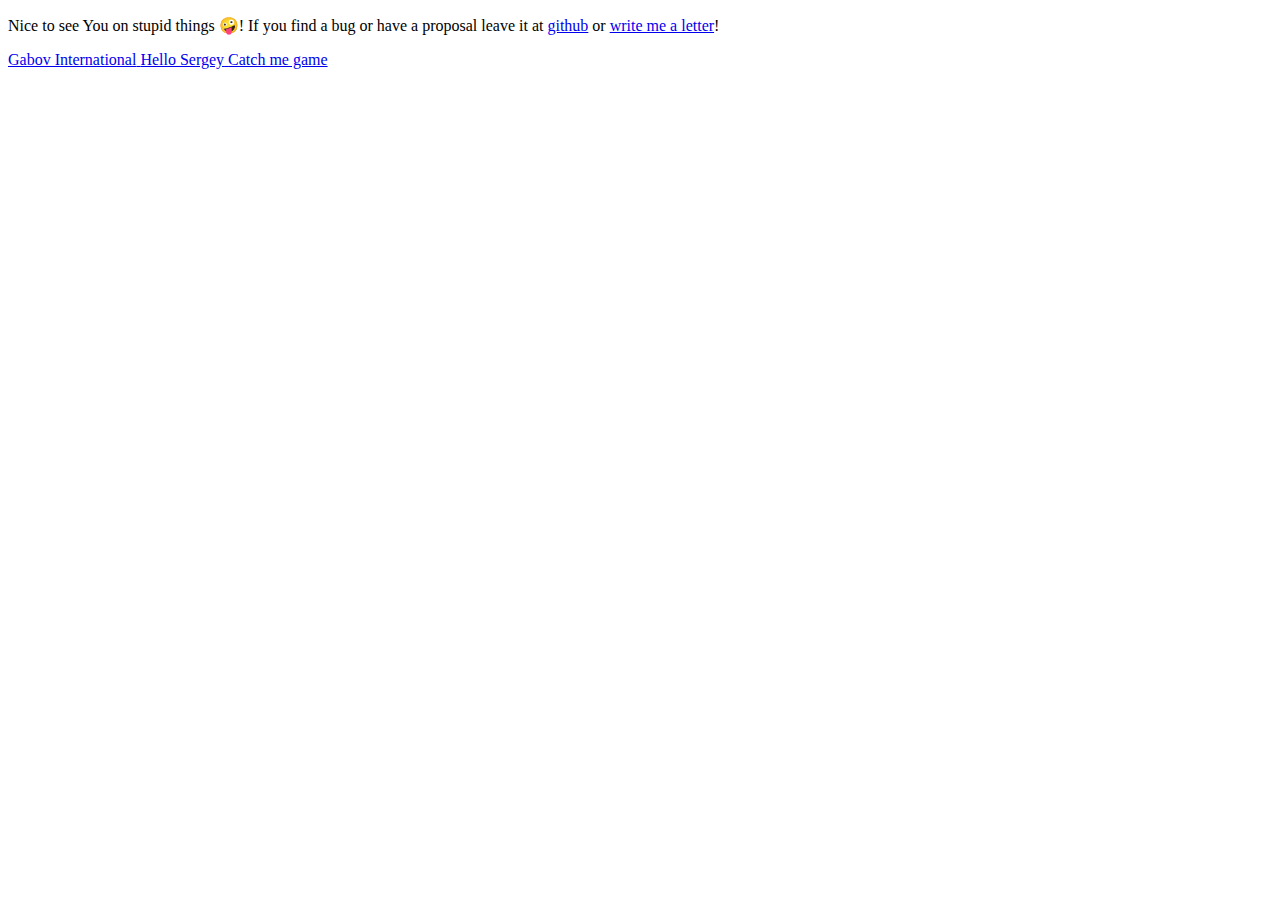
==== src/index.html @ c8507152 "chore: try to fix cors" ====
<!DOCTYPE html>
<html lang="en">
<head>
  <meta charset="UTF-8">
  <meta name="viewport" content="width=device-width, initial-scale=1.0">
  <title>
    Stupid things
  </title>
  <link rel="stylesheet" href="/index.css">
  <link rel="stylesheet" href="/reset.css">
</head>
<body>
  <div class="base">
    <header class="header">
      <a class="home_button" href="/" title="Go to main"></a>
      <p class="header_text_block">
        Nice to see You on stupid things 🤪! If you find a bug or have a proposal leave it at <a href="https://github.com/p1nta/stupid-things/issues" target="_blank">github</a> or <a href="mailto:crispworm@gmail.com">write me a letter</a>!
      </p>
    </header>
    <div class="app_wrapper" data-scrollable="true">
      <div class="content">
        <a
          class="link"
          href="/gabov"
        >
          <span>Gabov International</span>
        </a>
        <a
          class="link"
          href="/hello-sergey"
        >
          <span>Hello Sergey</span>
        </a>
        <a
          class="link"
          href="/catch-me"
        >
          <span>Catch me game</span>
        </a>
      </div>
    </div>
  </div>
</body>
</html>
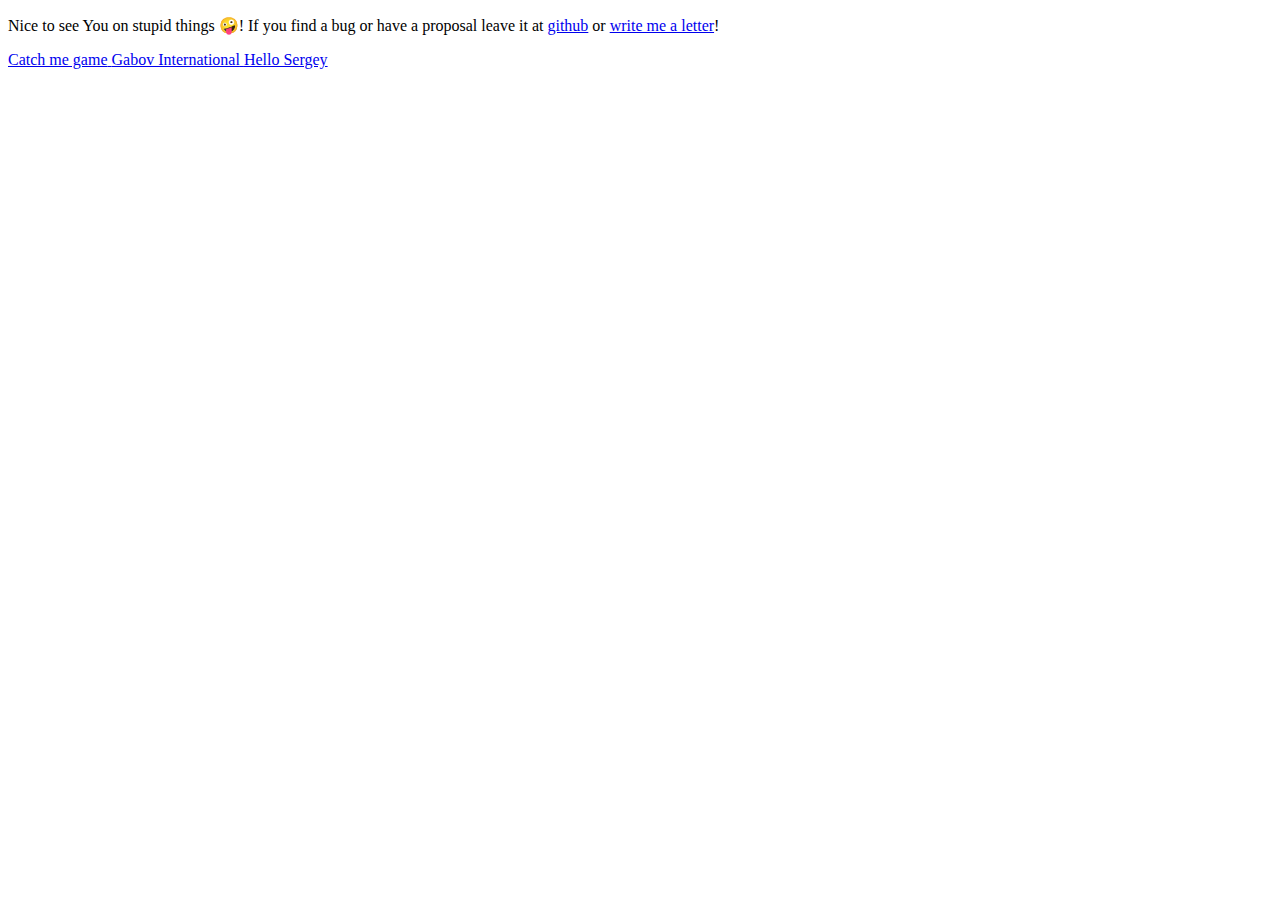
==== commit 1a967785: "chore: try to fix cors" ====
--- a/src/index.html
+++ b/src/index.html
@@ -21,6 +21,12 @@
       <div class="content">
         <a
           class="link"
+          href="/catch-me"
+        >
+          <span>Catch me game</span>
+        </a>
+        <a
+          class="link"
           href="/gabov"
         >
           <span>Gabov International</span>
@@ -31,12 +37,6 @@
         >
           <span>Hello Sergey</span>
         </a>
-        <a
-          class="link"
-          href="/catch-me"
-        >
-          <span>Catch me game</span>
-        </a>
       </div>
     </div>
   </div>
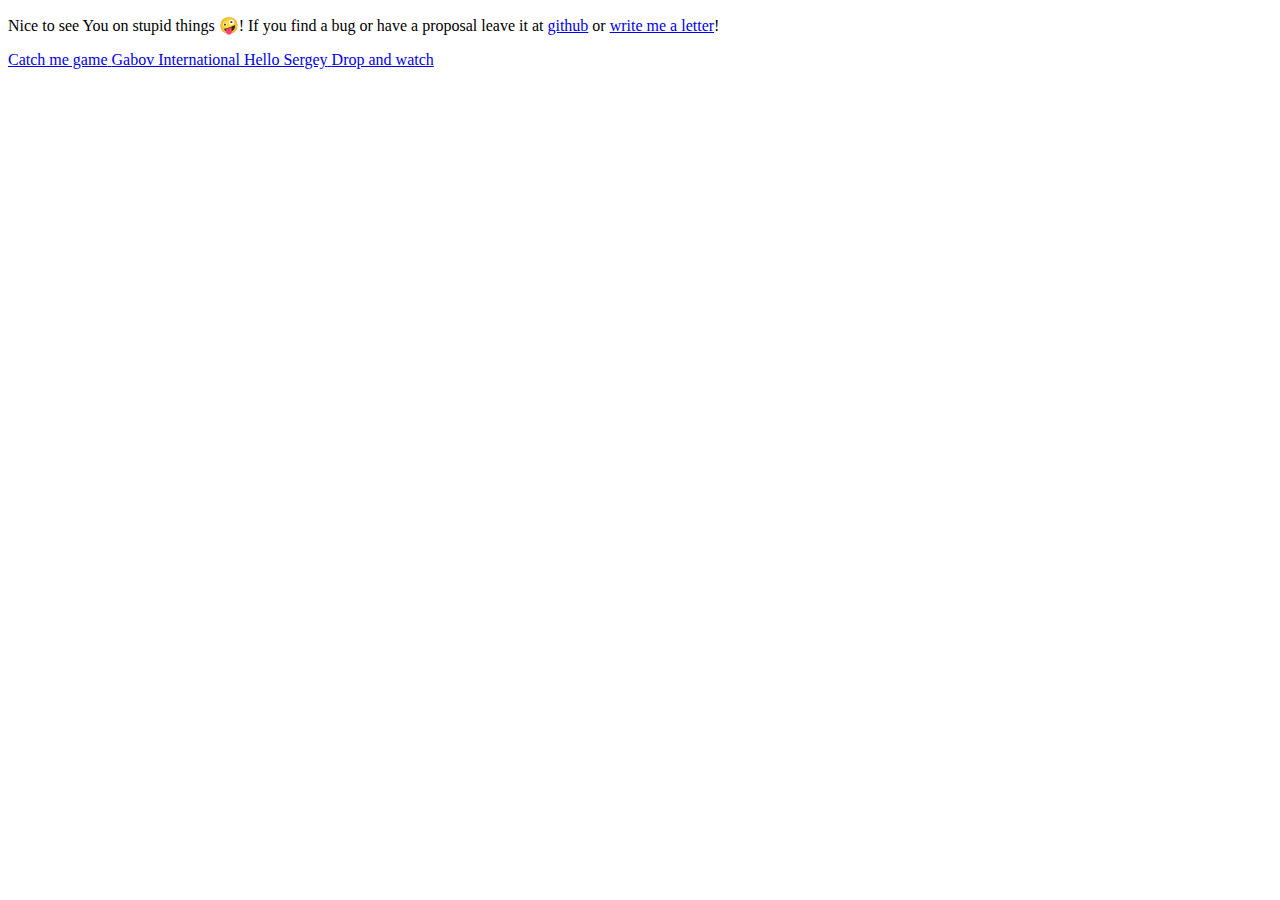
==== commit b267c7c6: "feat: drop-and-watch game proto" ====
--- a/src/index.html
+++ b/src/index.html
@@ -37,6 +37,12 @@
         >
           <span>Hello Sergey</span>
         </a>
+        <a
+          class="link"
+          href="/drop-and-watch"
+        >
+          <span>Drop and watch</span>
+        </a>
       </div>
     </div>
   </div>
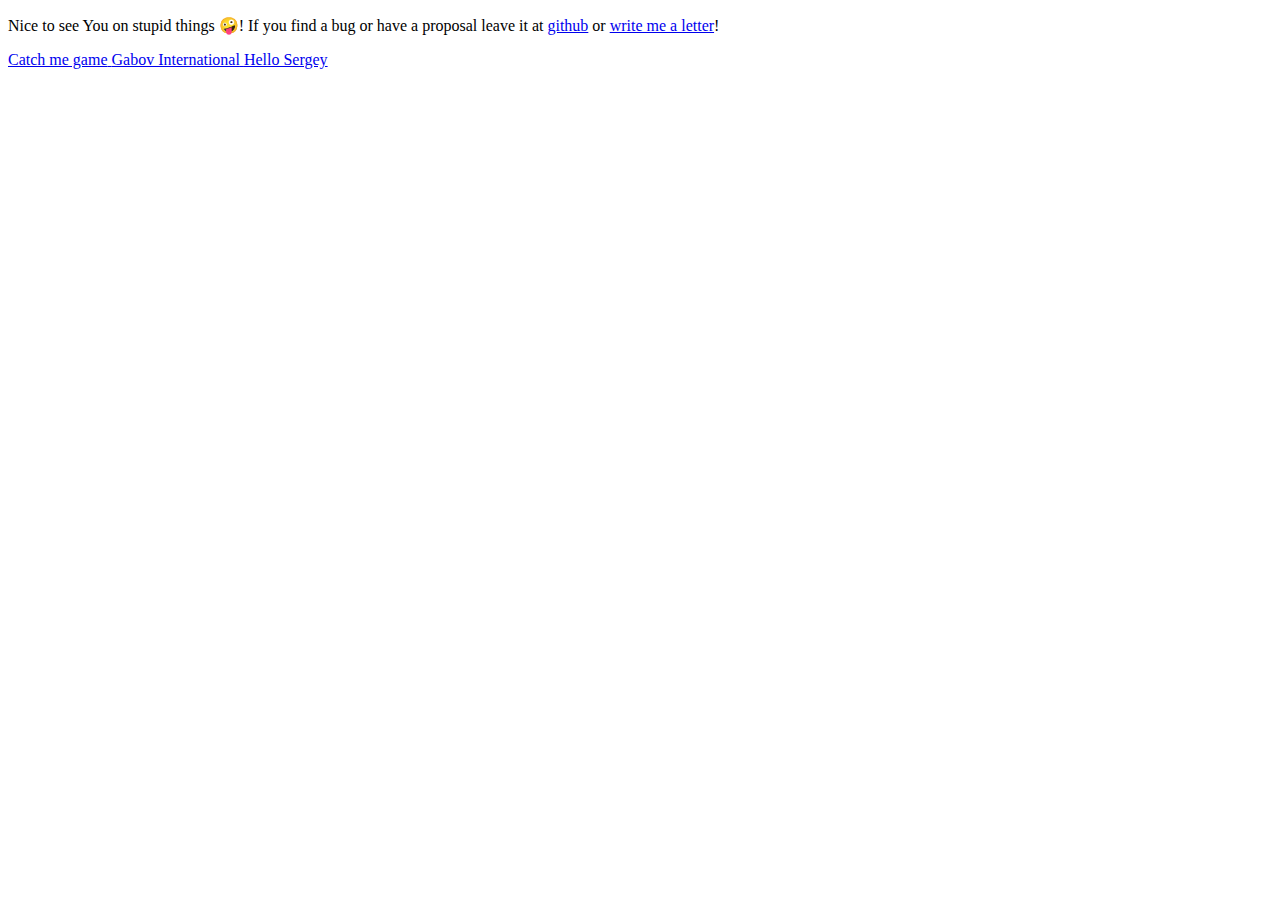
==== commit 6e82e7e4: "chore: cleanup. Add simple darkmode" ====
--- a/src/index.html
+++ b/src/index.html
@@ -12,7 +12,7 @@
 <body>
   <div class="base">
     <header class="header">
-      <a class="home_button" href="/" title="Go to main"></a>
+      <div class="pseudo_home_button"></div>
       <p class="header_text_block">
         Nice to see You on stupid things 🤪! If you find a bug or have a proposal leave it at <a href="https://github.com/p1nta/stupid-things/issues" target="_blank">github</a> or <a href="mailto:crispworm@gmail.com">write me a letter</a>!
       </p>
@@ -23,25 +23,19 @@
           class="link"
           href="/catch-me"
         >
-          <span>Catch me game</span>
+          <span class="link_text">Catch me game</span>
         </a>
         <a
           class="link"
           href="/gabov"
         >
-          <span>Gabov International</span>
+          <span class="link_text">Gabov International</span>
         </a>
         <a
           class="link"
           href="/hello-sergey"
         >
-          <span>Hello Sergey</span>
-        </a>
-        <a
-          class="link"
-          href="/drop-and-watch"
-        >
-          <span>Drop and watch</span>
+          <span class="link_text">Hello Sergey</span>
         </a>
       </div>
     </div>
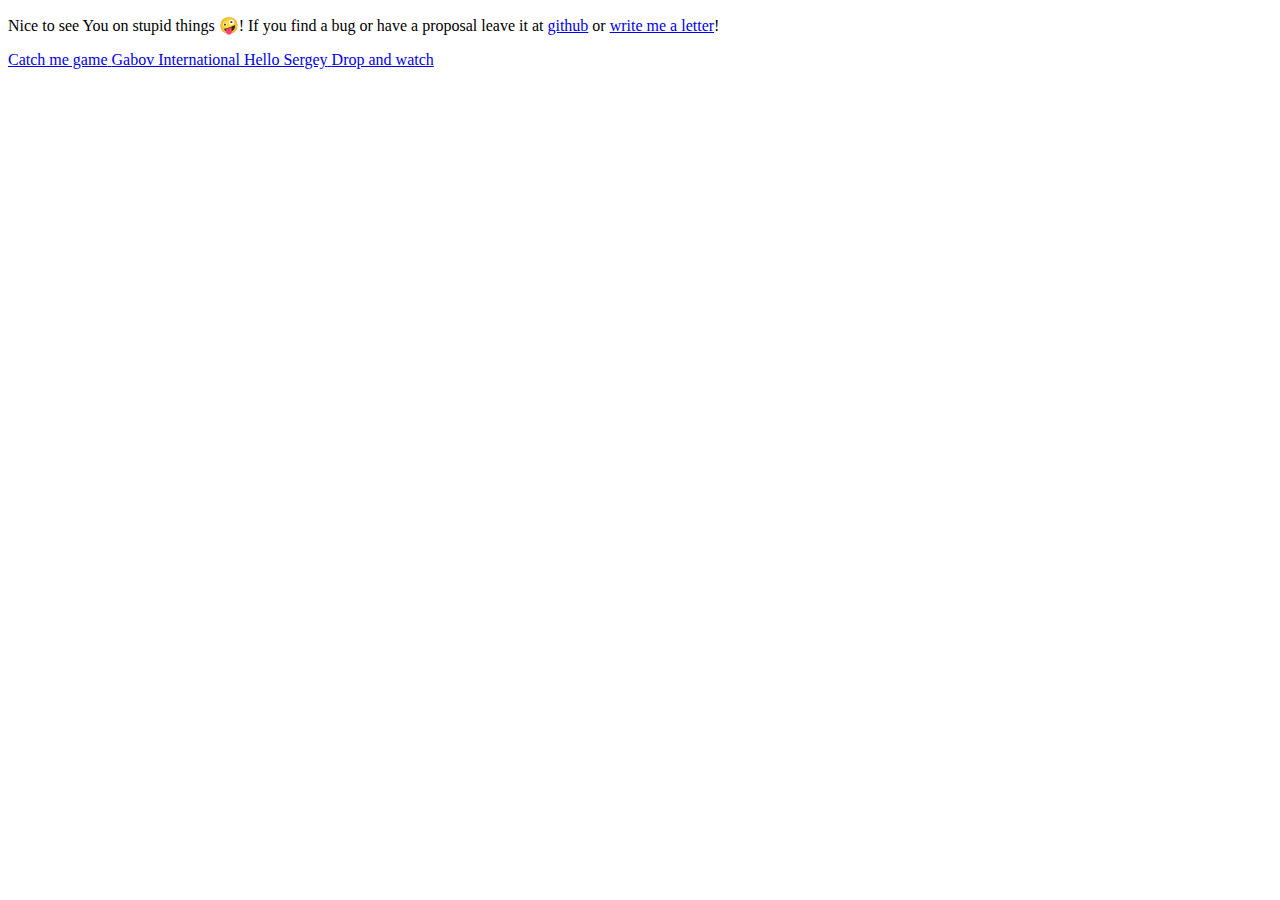
==== commit 9f665501: "Merge branch 'main' of https://github.com/p1nta/stupid-things into drop-and-watch" ====
--- a/src/index.html
+++ b/src/index.html
@@ -3,6 +3,7 @@
 <head>
   <meta charset="UTF-8">
   <meta name="viewport" content="width=device-width, initial-scale=1.0">
+  <link rel="icon" href="data:image/svg+xml,<svg xmlns=%22http://www.w3.org/2000/svg%22 viewBox=%2210 0 100 100%22><text y=%22.90em%22 font-size=%2290%22>🤪</text></svg>">
   <title>
     Stupid things
   </title>
@@ -37,6 +38,12 @@
         >
           <span class="link_text">Hello Sergey</span>
         </a>
+        <a
+          class="link"
+          href="/drop-and-watch"
+        >
+          <span>Drop and watch</span>
+        </a>
       </div>
     </div>
   </div>
